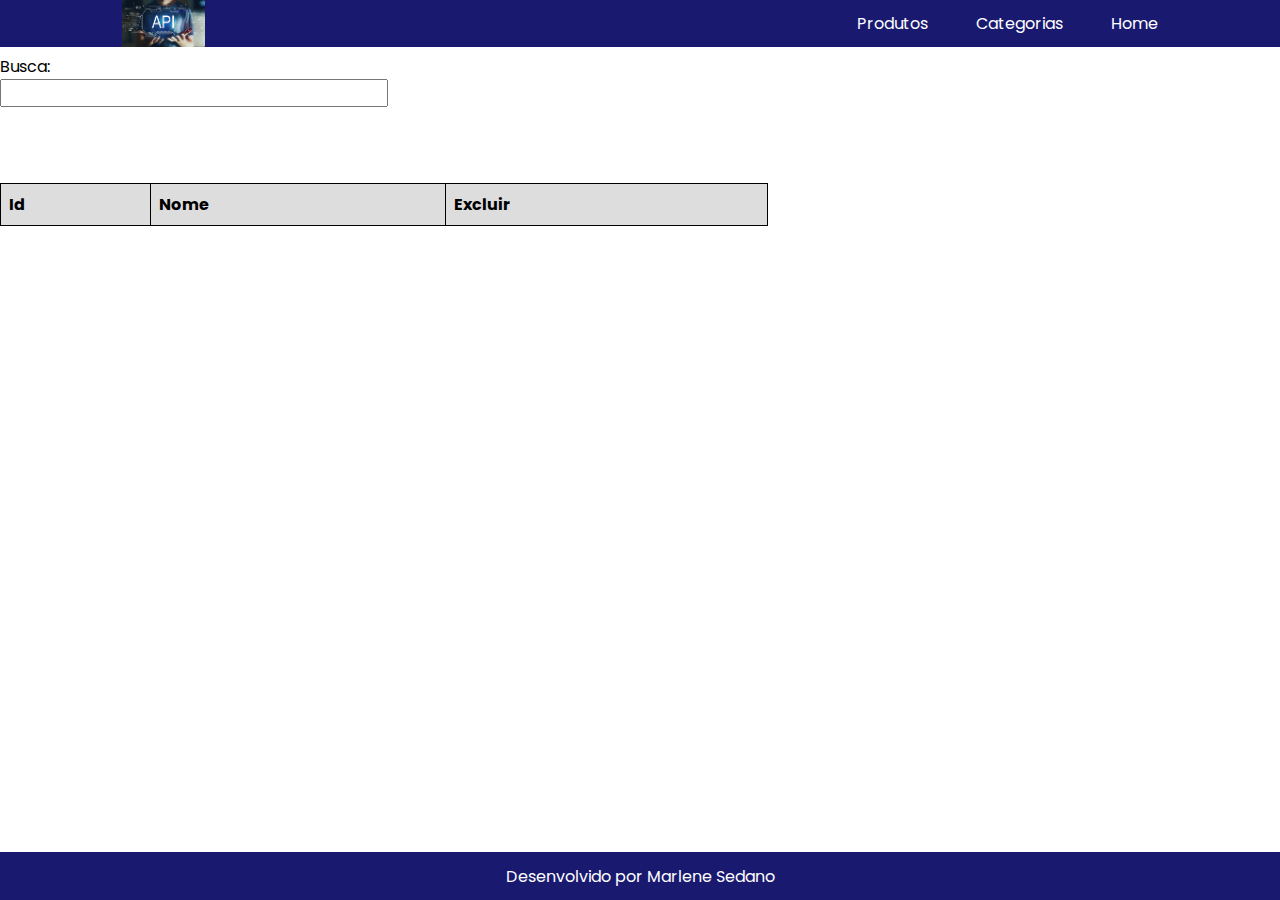
==== cad_category.html @ 7bae00fa "Projeto para consumir API" ====
<!DOCTYPE html>
<html lang="en">
  <head>
    <meta charset="UTF-8" />
    <meta http-equiv="X-UA-Compatible" content="IE=edge" />
    <meta name="viewport" content="width=device-width, initial-scale=1.0" />
    <link rel="stylesheet" href="/cad_category.css" />
    <link
      href="https://fonts.googleapis.com/css2?family=Poppins&display=swap"
      rel="stylesheet"
    />
    <title>Categorias</title>
  </head>
  <header>
    <div class="container">
      <div class="container">
        
        <img class="header-api" src="/assets/api.jpg" alt="api" />
        <div class="menu-toggle">
          <a href="http://127.0.0.1:5500/cad_products.html#"> Produtos</a>
          <a href="http://127.0.0.1:5500/cad_category.html#">Categorias</a>
          <a href="http://127.0.0.1:5500/index.html#">Home</a>

        </div>
      </div>
  </header>
  <body>
   <div class="container-general">
    <div class="container-form">
      <form class="form-list">
        <label for="name">Cadastrar Categoria</label>
        <input id="input" class="name" type="text" />
        
        <div class="send">
          <button type="submit" id="send">Enviar</button>
        </div>
        
      </form>
    </div>
    <div class="container-body">
      <div class="search">
        <label for="search">Busca:</label>
        <input id="search" onkeyup="search()" type="text" />
      </div>
      <div>
        <table id="table" class="table-list">
          <tr>
            <th>Id</th>
            <th>Nome</th>
            <th>Excluir</th>
          </tr>
        </table>
      </div>
    </div>
   </div>
  </body>
  <footer>Desenvolvido por Marlene Sedano</footer>
  <script src="/ query_cad_category.js"></script>
</html>
---- cad_category.css ----
:root {
  --cor-bg-main: #191970;
  --cor-font-main: #ffffff;
  --font-main: Poppins;
}

* {
  padding: 0;
  margin: 0;
}
html,
body {
  /* height: 100vh; */
  font-family: var(--font-main);
  text-rendering: optimizelegibility;
  -webkit-font-smoothing: antialiased;
}

header {
  background-color: var(--cor-bg-main);
  width: 100%;
  position: fixed;
  top: 0;
  left: 0;
}

header img {
  width: 8%;
  border-radius: 2%;
}

header .container {
  color: var(--cor-font-main);
  width: 90%;
  margin: 0 5% 0 5%;
  height: 8%;
  display: flex;
  text-align: center;
  align-items: center;
  justify-content: space-between;
}

a {
  text-decoration: none;
  color: var(--cor-font-main);
}

.menu-toggle {
  display: flex;
  gap: 3rem;
}

.container-general {
  align-items: center;
  display: flex;
  flex-direction: column;
  justify-content: center;
  width: 100%;


  /* margin: 8rem 8rem 0 20rem; */
}

.search {
  margin-bottom: 1%;
  margin-top: 1%;
  display: flex;
  flex-direction: column;
  align-items: flex-start;
  text-align: left;
  margin-left: 0;
  justify-content: center;
}

/* #search {
  
  width: 60%;
} */

.form-list {
  display: flex;
  
  gap: 2%;
}

.container-form{
  width: 100%;
}

.container-body{
  width: 100%;
}

#send {
  padding: 10px;
  text-align: center;
  line-height: 50%;
  justify-content: center;
}

.table-list {
  border-collapse: collapse;
  width: 60%;
  margin: 5% 0 5% 0;
}

td,
th {
  border: 1px solid;
  text-align: left;
  padding: 8px;
}

th {
  background-color: #dddddd;
}

button {
  background: var(--cor-bg-main);
  width: 100%;
  height: 2rem;
  color: var(--cor-font-main);
  font-family: var(--font-main);
  border: none;
  font-weight: bold;
  margin: 5% 0 0 0;
}

button:hover {
  background-color: var(--cor-font-main);
  color: black;
  cursor: pointer;
  border: 1px solid black;
}

input {
  height: 1.5rem;
  font-family: var(--font-main);
  width: 30%;
  margin-bottom: 1%;
}



footer {
  position: fixed;
  bottom: 0;
  left: 0;
  background-color: var(--cor-bg-main);
  height: 3rem;
  width: 100%;
  display: flex;
  justify-content: center;
  align-items: center;
  color: var(--cor-font-main);
}
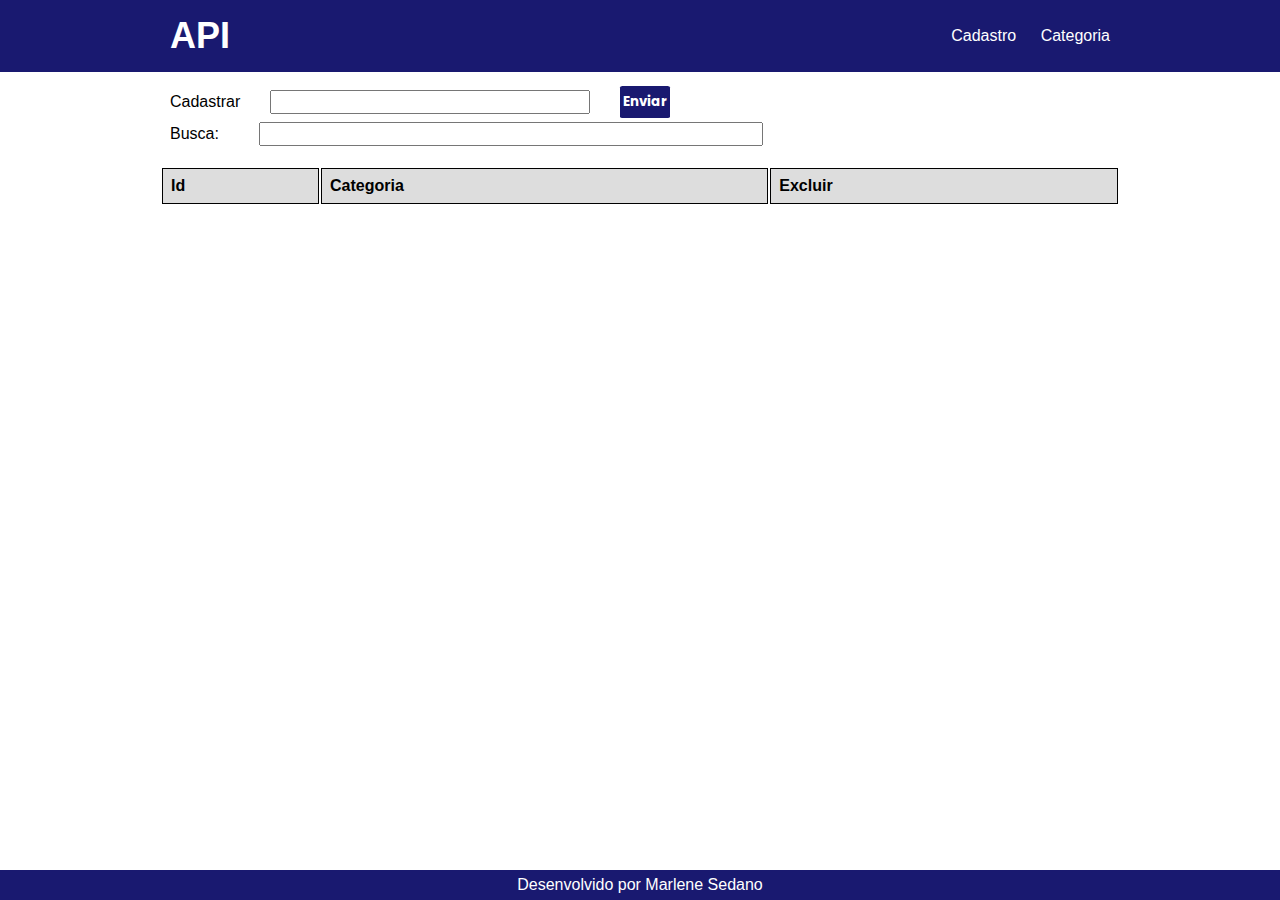
==== commit 836a77a5: "refactor: Refatorando codigo" ====
--- a/cad_category.html
+++ b/cad_category.html
@@ -4,55 +4,57 @@
     <meta charset="UTF-8" />
     <meta http-equiv="X-UA-Compatible" content="IE=edge" />
     <meta name="viewport" content="width=device-width, initial-scale=1.0" />
-    <link rel="stylesheet" href="/cad_category.css" />
+    <link rel="stylesheet" href="/styles.css" />
     <link
       href="https://fonts.googleapis.com/css2?family=Poppins&display=swap"
       rel="stylesheet"
     />
     <title>Categorias</title>
   </head>
-  <header>
-    <div class="container">
-      <div class="container">
-        
-        <img class="header-api" src="/assets/api.jpg" alt="api" />
-        <div class="menu-toggle">
-          <a href="http://127.0.0.1:5500/cad_products.html#"> Produtos</a>
-          <a href="http://127.0.0.1:5500/cad_category.html#">Categorias</a>
-          <a href="http://127.0.0.1:5500/index.html#">Home</a>
+  <body>
+    <header class="menu-bg">
+      <div class="menu">
+        <div class="menu-logo">
+          <a href="http://127.0.0.1:5500/index.html#">API</a>
+        </div>
+        <nav class="menu-nav">
+          <ul>
+            <li>
+              <a href="http://127.0.0.1:5500/cad_products.html#">Cadastro</a>
+              <a href="http://127.0.0.1:5500/cad_products.html#">Categoria</a>
+            </li>
+          </ul>
+        </nav>
+      </div>
+    </header>
 
+    <div class="container-general">
+      <div class="controler">
+        <div class="search">
+          <div class="register">
+            <label for="name">Cadastrar</label>
+            <input class="register" type="text" />
+
+            <div class="send">
+              <button type="submit" id="send">Enviar</button>
+            </div>
+          </div>
+          <div class="search-input">
+            <label for="search">Busca:</label>
+            <input id="search" onkeyup="search()" type="text" />
+          </div>
+        </div>
+        <div>
+          <table id="table" class="table-list">
+            <tr>
+              <th>Id</th>
+              <th>Categoria</th>
+              <th>Excluir</th>
+            </tr>
+          </table>
         </div>
       </div>
-  </header>
-  <body>
-   <div class="container-general">
-    <div class="container-form">
-      <form class="form-list">
-        <label for="name">Cadastrar Categoria</label>
-        <input id="input" class="name" type="text" />
-        
-        <div class="send">
-          <button type="submit" id="send">Enviar</button>
-        </div>
-        
-      </form>
     </div>
-    <div class="container-body">
-      <div class="search">
-        <label for="search">Busca:</label>
-        <input id="search" onkeyup="search()" type="text" />
-      </div>
-      <div>
-        <table id="table" class="table-list">
-          <tr>
-            <th>Id</th>
-            <th>Nome</th>
-            <th>Excluir</th>
-          </tr>
-        </table>
-      </div>
-    </div>
-   </div>
   </body>
   <footer>Desenvolvido por Marlene Sedano</footer>
   <script src="/ query_cad_category.js"></script>
--- a/styles.css
+++ b/styles.css
@@ -0,0 +1,172 @@
+:root {
+  --cor-bg-main: #191970;
+  --cor-font-main: #ffffff;
+  --font-main: Poppins;
+}
+
+* {
+  padding: 0;
+  margin: 0;
+}
+
+body,
+h1,
+h2,
+p,
+ul,
+li,
+a {
+  margin: 0px;
+  padding: 0px;
+}
+
+body {
+  font-family: "Nunito", Arial, Helvetica, sans-serif;
+  color: var(--color-body);
+}
+
+li {
+  list-style: none;
+}
+
+a {
+  text-decoration: none;
+  color: var(--cor-font-main);
+}
+
+.menu-logo a {
+  font-size: 2.25em;
+  font-weight: bold;
+  margin: 0 10px;
+}
+
+.menu-bg {
+  background: var(--cor-bg-main);
+}
+
+.menu {
+  max-width: 960px;
+  margin: 0 auto;
+  padding: 15px 0;
+  display: flex;
+  flex-wrap: wrap;
+  justify-content: space-between;
+  align-items: center;
+}
+
+.menu-nav a {
+  padding: 10px;
+}
+
+.controler{
+  flex-direction: column;
+  text-align: center;
+  align-items: center;
+  max-width: 960px;
+  margin: 20px auto;
+  padding: 10px auto;
+  flex-wrap: wrap;
+}
+
+.form-list{
+  display: flex;
+  flex-direction: column;
+  max-width: 960px;
+  margin: 30px auto;
+}
+
+#input{
+  margin: 5px 0;
+  height: 20px;
+  font-family: var(--font-main);
+}
+
+#send{
+  width: 400px;
+  justify-content: center;
+}
+
+.search {
+  margin: 20px auto;
+  align-items: flex-start;
+  flex-direction: initial;
+  flex-wrap: wrap;
+}
+
+#search {
+  width: 500px;
+  height: 20px;
+  font-family: var(--font-main);
+}
+
+.register{
+  width: 500px;
+  height: 20px;
+  justify-content: center;
+}
+
+.table-list {
+  max-width: 960px;
+  width: 100%;
+}
+
+td,
+th {
+  border: 1px solid;
+  text-align: left;
+  padding: 8px;
+}
+
+th {
+  background-color: #dddddd;
+}
+
+button{
+  background: var(--cor-bg-main);
+  width: 100%;
+  height: 2rem;
+  color: var(--cor-font-main);
+  font-family: var(--font-main);
+  border: none;
+  border-radius: 5%;
+  font-weight: bold;
+}
+
+button:hover{
+  background-color: var(--cor-font-main);
+  color: black;
+  cursor: pointer;
+  border: 1px solid  black;
+}
+
+.register, .search-input{
+  display: flex;
+  align-items: center;
+  justify-content: flex-start;
+  margin: 10px;
+  gap: 20px;
+}
+
+.send{
+  display: flex;
+  justify-content: flex-start;
+  width: 50px;
+  padding: 5px auto;
+}
+
+.search-input{
+  gap: 40px
+}
+
+footer {
+  position: fixed;
+  bottom: 0;
+  left: 0;
+  background: var(--cor-bg-main);
+  color: var(--cor-font-main);
+  display: flex;
+  width: 100%;
+  align-items: center;
+  justify-content: center;
+  height: 30px;
+}
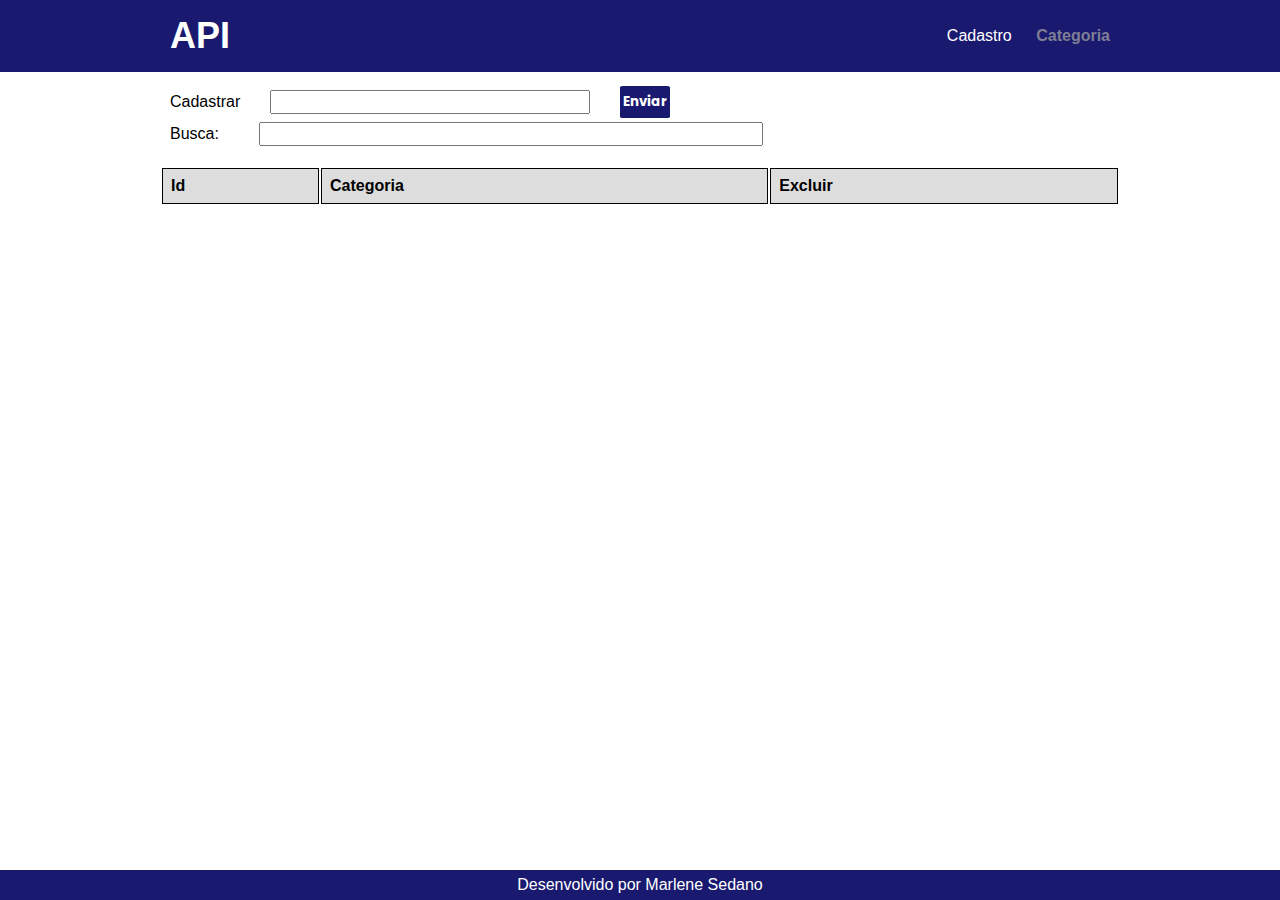
==== commit 093b3ab5: "Adicionado Readme e melhorando layout" ====
--- a/cad_category.html
+++ b/cad_category.html
@@ -1,5 +1,5 @@
 <!DOCTYPE html>
-<html lang="en">
+<html lang="pt-br">
   <head>
     <meta charset="UTF-8" />
     <meta http-equiv="X-UA-Compatible" content="IE=edge" />
@@ -21,7 +21,11 @@
           <ul>
             <li>
               <a href="http://127.0.0.1:5500/cad_products.html#">Cadastro</a>
-              <a href="http://127.0.0.1:5500/cad_products.html#">Categoria</a>
+              <a
+                class="spotlight"
+                href="http://127.0.0.1:5500/cad_products.html#"
+                >Categoria</a
+              >
             </li>
           </ul>
         </nav>
@@ -33,7 +37,7 @@
         <div class="search">
           <div class="register">
             <label for="name">Cadastrar</label>
-            <input class="register" type="text" />
+            <input class="register name" type="text" />
 
             <div class="send">
               <button type="submit" id="send">Enviar</button>
--- a/styles.css
+++ b/styles.css
@@ -40,6 +40,12 @@
   margin: 0 10px;
 }
 
+a:hover {
+  color: #7e7e94;
+  font-weight: bold;
+  transition: all ease 0.3s;
+}
+
 .menu-bg {
   background: var(--cor-bg-main);
 }
@@ -58,7 +64,12 @@
   padding: 10px;
 }
 
-.controler{
+.spotlight{
+  color: #7e7e94;
+  font-weight: bold;
+}
+
+.controler {
   flex-direction: column;
   text-align: center;
   align-items: center;
@@ -68,20 +79,20 @@
   flex-wrap: wrap;
 }
 
-.form-list{
+.form-list {
   display: flex;
   flex-direction: column;
   max-width: 960px;
   margin: 30px auto;
 }
 
-#input{
+.input {
   margin: 5px 0;
   height: 20px;
   font-family: var(--font-main);
 }
 
-#send{
+#send {
   width: 400px;
   justify-content: center;
 }
@@ -99,7 +110,12 @@
   font-family: var(--font-main);
 }
 
-.register{
+#category {
+  height: 25px;
+  font-family: var(--font-main);
+}
+
+.register {
   width: 500px;
   height: 20px;
   justify-content: center;
@@ -121,7 +137,7 @@
   background-color: #dddddd;
 }
 
-button{
+button {
   background: var(--cor-bg-main);
   width: 100%;
   height: 2rem;
@@ -132,14 +148,15 @@
   font-weight: bold;
 }
 
-button:hover{
+button:hover {
   background-color: var(--cor-font-main);
   color: black;
   cursor: pointer;
-  border: 1px solid  black;
+  border: 1px solid black;
 }
 
-.register, .search-input{
+.register,
+.search-input {
   display: flex;
   align-items: center;
   justify-content: flex-start;
@@ -147,15 +164,15 @@
   gap: 20px;
 }
 
-.send{
+.send {
   display: flex;
   justify-content: flex-start;
   width: 50px;
   padding: 5px auto;
 }
 
-.search-input{
-  gap: 40px
+.search-input {
+  gap: 40px;
 }
 
 footer {
